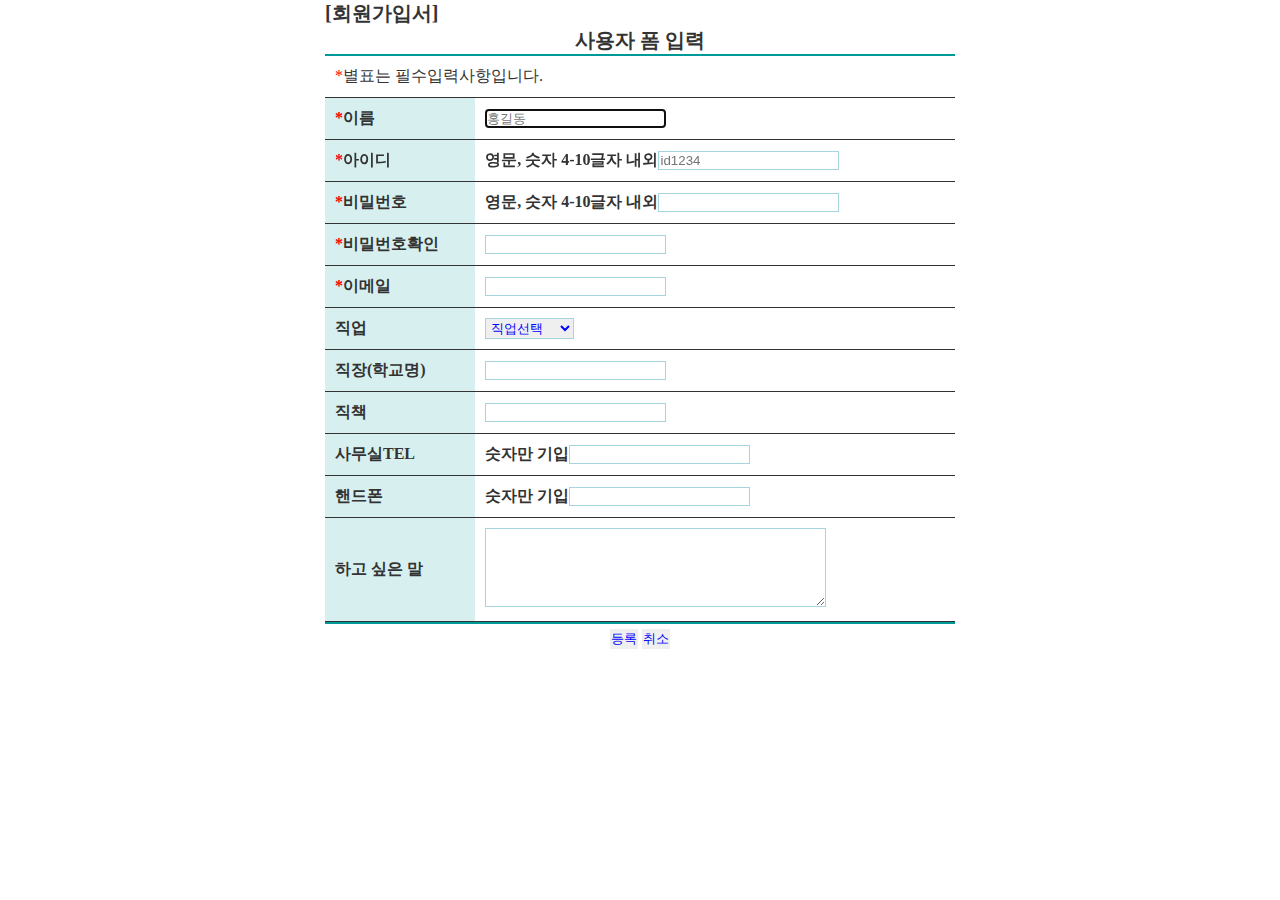
==== join.html @ 1524ce61 "Add files via upload" ====
<!DOCTYPE html>
<html>
<head>
<meta charset="UTF-8">
<title>회원가입 웹페이지</title>
<style type="text/css">
 *{margin:0px;padding:0px}
 body{font-family:"돋움";color:#333}
 legend, caption{font-size:15pt;font-weight:bold}
 #formcon {width:630px;margin:0 auto}
 #formcon h3{padding:0 0 10px 0;font-weight:bold}
 #formcon p{padding:0 0 20px 0}
 fieldset{border:none}
 #formcon table{width:100%;border-top:2px solid #009999;
 border-bottom:2px solid #009999;border-spacing:0}
 #formcon td{border-bottom:1px solid #333;padding:10px 0 10px 10px}
 #formcon th{border-bottom:1px solid #333;padding:10px 0 10px 10px;background:#d7f0ef;text-align:left}
 .red{color:red}
 #formcon input, textarea, select{border:1px solid #a6d5dd;color:#0000ff;padding:1px}
 #formcon .input_btn{text-align:center}
 #formcon .input_btn input{border:0;vertical-align:middle;margin-top:5px}
  </style>
</head>
<body>
<form name="customer_form" method="post" action="join_view.jsp">
<div id="formcon">
<fieldset>
<legend>[회원가입서]</legend>
<table>
	<caption>사용자 폼 입력</caption>
	<tr>
		<td colspan="2"><span class="red">*</span>별표는 필수입력사항입니다.</td>
	</tr>
	<tr>
		<th><span class="red">*</span>이름</th>
		<td><input type="text" name="name" size="20" maxlength="10" placeholder="홍길동" required autofocus></td>
	</tr>
	<tr>
		<th><span class="red">*</span>아이디</th>
		<td><strong>영문, 숫자 4-10글자 내외</strong><input type="text" name="id" size="20" maxlength="10" placeholder="id1234" required></td>
	</tr>
	<tr>
		<th><span class="red">*</span>비밀번호</th>
		<td><strong>영문, 숫자 4-10글자 내외</strong><input type="password" name="pw" size="20" maxlength="10" required></td>
	</tr>
	<tr>
		<th><span class="red">*</span>비밀번호확인</th>
		<td><input type="password" name="pw2" size="20" maxlength="10" required></td>
	</tr>
	<tr>
		<th><span class="red">*</span>이메일</th>
		<td><input type="text" name="email" size="20" maxlength="50" required></td>
	</tr>
	<tr>
		<th>직업</th>
		<td>
		<select name="job">
			<option title="직업선택">직업선택</option>
			<option title="웹디자이너">웹디자이너</option>
			<option title="상담사">상담사</option>
			<option title="개발자">개발자</option>
			<option title="학생">학생</option>
		</select>
		</td>
	</tr>
	<tr>
		<th>직장(학교명)</th>
		<td><input type="text" name="work" size="20" maxlength="10"></td>
	</tr>
	<tr>
		<th>직책</th>
		<td><input type="text" name="inChargeOf" size="20" maxlength="10"></td>
	</tr>
	<tr>
		<th>사무실TEL</th>
		<td><strong>숫자만 기입</strong><input type="text" name="tel" size="20" maxlength="10"></td>
	</tr>
	<tr>
		<th>핸드폰</th>
		<td><strong>숫자만 기입</strong><input type="text" name="cell" size="20" maxlength="10"></td>
	</tr>
	<tr>
		<th>하고 싶은 말</th>
		<td><textarea name="msg" rows="5" cols="40"></textarea></td>
	</tr>
</table>
<p class="input_btn">
<input type="submit" value="등록">
<input type="reset" value="취소">
</p>
</fieldset>
</div>
</form>
</body>
</html>
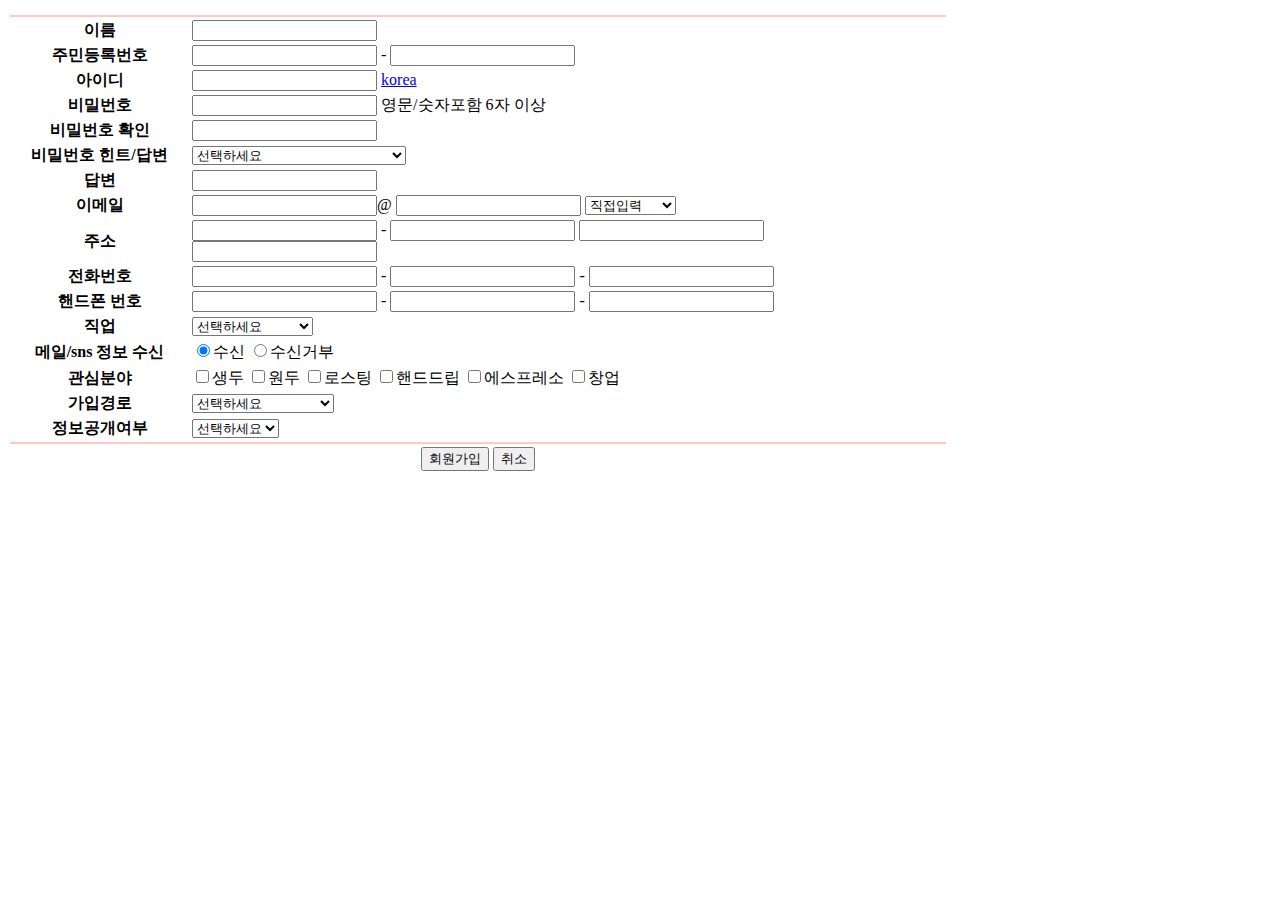
==== commit f2999fe2: "Add files via upload" ====
--- a/join.html
+++ b/join.html
@@ -2,94 +2,149 @@
 <html>
 <head>
 <meta charset="UTF-8">
-<title>회원가입 웹페이지</title>
-<style type="text/css">
- *{margin:0px;padding:0px}
- body{font-family:"돋움";color:#333}
- legend, caption{font-size:15pt;font-weight:bold}
- #formcon {width:630px;margin:0 auto}
- #formcon h3{padding:0 0 10px 0;font-weight:bold}
- #formcon p{padding:0 0 20px 0}
- fieldset{border:none}
- #formcon table{width:100%;border-top:2px solid #009999;
- border-bottom:2px solid #009999;border-spacing:0}
- #formcon td{border-bottom:1px solid #333;padding:10px 0 10px 10px}
- #formcon th{border-bottom:1px solid #333;padding:10px 0 10px 10px;background:#d7f0ef;text-align:left}
- .red{color:red}
- #formcon input, textarea, select{border:1px solid #a6d5dd;color:#0000ff;padding:1px}
- #formcon .input_btn{text-align:center}
- #formcon .input_btn input{border:0;vertical-align:middle;margin-top:5px}
-  </style>
+<title>회원가입</title>
 </head>
 <body>
-<form name="customer_form" method="post" action="join_view.jsp">
-<div id="formcon">
-<fieldset>
-<legend>[회원가입서]</legend>
-<table>
-	<caption>사용자 폼 입력</caption>
-	<tr>
-		<td colspan="2"><span class="red">*</span>별표는 필수입력사항입니다.</td>
-	</tr>
-	<tr>
-		<th><span class="red">*</span>이름</th>
-		<td><input type="text" name="name" size="20" maxlength="10" placeholder="홍길동" required autofocus></td>
-	</tr>
-	<tr>
-		<th><span class="red">*</span>아이디</th>
-		<td><strong>영문, 숫자 4-10글자 내외</strong><input type="text" name="id" size="20" maxlength="10" placeholder="id1234" required></td>
-	</tr>
-	<tr>
-		<th><span class="red">*</span>비밀번호</th>
-		<td><strong>영문, 숫자 4-10글자 내외</strong><input type="password" name="pw" size="20" maxlength="10" required></td>
-	</tr>
-	<tr>
-		<th><span class="red">*</span>비밀번호확인</th>
-		<td><input type="password" name="pw2" size="20" maxlength="10" required></td>
-	</tr>
-	<tr>
-		<th><span class="red">*</span>이메일</th>
-		<td><input type="text" name="email" size="20" maxlength="50" required></td>
-	</tr>
-	<tr>
-		<th>직업</th>
-		<td>
-		<select name="job">
-			<option title="직업선택">직업선택</option>
-			<option title="웹디자이너">웹디자이너</option>
-			<option title="상담사">상담사</option>
-			<option title="개발자">개발자</option>
-			<option title="학생">학생</option>
-		</select>
-		</td>
-	</tr>
-	<tr>
-		<th>직장(학교명)</th>
-		<td><input type="text" name="work" size="20" maxlength="10"></td>
-	</tr>
-	<tr>
-		<th>직책</th>
-		<td><input type="text" name="inChargeOf" size="20" maxlength="10"></td>
-	</tr>
-	<tr>
-		<th>사무실TEL</th>
-		<td><strong>숫자만 기입</strong><input type="text" name="tel" size="20" maxlength="10"></td>
-	</tr>
-	<tr>
-		<th>핸드폰</th>
-		<td><strong>숫자만 기입</strong><input type="text" name="cell" size="20" maxlength="10"></td>
-	</tr>
-	<tr>
-		<th>하고 싶은 말</th>
-		<td><textarea name="msg" rows="5" cols="40"></textarea></td>
-	</tr>
-</table>
-<p class="input_btn">
-<input type="submit" value="등록">
-<input type="reset" value="취소">
-</p>
-</fieldset>
-</div>
+<form action="signup_form_view3.jsp" method="post" name="form">
+	<table width="940" style="padding: 5px 0 5px 0;">
+		<tr height="2" bgcolor="#FFC8C3">
+			<td colspan="2"></td>
+		</tr>
+		<tr>
+			<th>이름</th>
+			<td><input type="text" name="mbname"></td>
+		</tr>
+		<tr>
+			<th>주민등록번호</th>
+			<td><input type="text" name="jumin_1"> - <input
+				type="password" name="jumin_2"></td>
+		</tr>
+		<tr>
+			<th>아이디</th>
+			<td><input type="text" name="cursor:pointer"> <a
+				href='#' style='cursor: help'> korea</a></td>
+		</tr>
+		<tr>
+			<th>비밀번호</th>
+			<td><input type="password" name="mbpw"> 영문/숫자포함 6자 이상</td>
+		</tr>
+		<tr>
+			<th>비밀번호 확인</th>
+			<td><input type="password" name="mbpw_re"></td>
+		</tr>
+		<tr>
+			<th>비밀번호 힌트/답변</th>
+			<td><select name='pwhint' size='1' class='select'>
+				<option value=''>선택하세요</option>
+				<option value='졸업한 초등학교 이름은?'>졸업한 초등학교 이름은?</option>
+				<option value='제일 친한 친구의 핸드폰 번호는?'>제일 친한 친구의 핸드폰 번호는?</option>
+				<option value='아버지 성함은?'>아버지 성함은?</option>
+				<option value='어머니 성함은?'>어머니 성함은?</option>
+				<option value='어릴적내별명은?'>어릴 적 내 별명은?</option>
+				<option value='가장 아끼는 물건은?'>가장 아끼는 물건은?</option>
+				<option value='좋아하는 동물은?'>좋아하는 동물은?</option>
+				<option value='좋아하는 색깔은?'>좋아하는 색깔은?</option>
+				<option value='좋아하는 음식은?'>좋아하는 음식은?</option>
+			</select>
+		</tr>
+		<tr>
+			<th>답변</th>
+			<td><input type='text' name='pwhintans'></td>
+		</tr>
+		<tr>
+			<th>이메일</th>
+			<td><input type='text' name="email">@ <input
+				type='text' name="email_dns"> <select name="emailaddr">
+				<option value="">직접입력</option>
+				<option value="daum.net">daum.net</option>
+				<option value="empal.com">empal.com</option>
+				<option value="gmail.com">gmail.com</option>
+				<option value="hanmail.net">hanmail.net</option>
+				<option value="msn.com">msn.com</option>
+				<option value="naver.com">naver.com</option>
+				<option value="nate.com">nate.com</option>
+			</select></td>
+		</tr>
+		<tr>
+			<th>주소</th>
+			<td><input type="text" name="zip_h_1"> - <input
+				type="text" name="zip_h_2"> <input type="text"
+				name="addr_h1"><br> <input type="text" name="addr_h2">
+			</td>
+		</tr>
+		<tr>
+			<th>전화번호</th>
+			<td><input type="text" name="cel1"> - <input
+				type="text" name="cel2_1" title="전화번호"> - <input
+				type="text" name="cel2_2"></td>
+		</tr>
+		<tr>
+			<th>핸드폰 번호</th>
+			<td><input type="text" name="tel_h1"> - <input
+				type="text" name="tel_h2_1"> - <input type="text"
+				name="tel_h2_2"></td>
+		</tr>
+		<tr>
+			<th>직업</th>
+			<td><select name='job' size='1'>
+				<option value=''>선택하세요</option>
+				<option value='학생'>학생</option>
+				<option value='컴퓨터/인터넷'>컴퓨터/인터넷</option>
+				<option value='언론'>언론</option>
+				<option value='공무원'>공무원</option>
+				<option value='군인'>군인</option>
+				<option value='서비스업'>서비스업</option>
+				<option value='교육'>교육</option>
+				<option value='금융/증권/보험업'>금융/증권/보험업</option>
+				<option value='유통업'>유통업</option>
+				<option value='예술'>예술</option>
+				<option value='의료'>의료</option>
+			</select></td>
+		</tr>
+		<tr>
+			<th>메일/sns 정보 수신</th>
+			<td class="s"><input type="radio" name="chk_mail" value="Y" checked>수신
+				<input type="radio" name="chk_mail" value="N">수신거부</td>
+		</tr>
+		<tr>
+			<th>관심분야</th>
+			<td><input type='checkbox' name='interest' value='17'>생두 
+			<input type='checkbox' name='interest' value='18'>원두 
+			<input type='checkbox' name='interest' value='19'>로스팅 
+			<input type='checkbox' name='interest' value='20'>핸드드립 
+			<input type='checkbox' name='interest' value='21'>에스프레소 
+			<input type='checkbox' name='interest' value='22'>창업</td>
+		</tr>
+		<tr>
+			<th>가입경로</th>
+			<td><select name='location' size='1'>
+				<option value=''>선택하세요</option>
+				<option value='네이버검색'>네이버검색</option>
+				<option value='다음검색'>다음검색</option>
+				<option value='기타검색엔진'>기타검색엔진</option>
+				<option value='카페or동호회를 통해'>카페or동호회를 통해</option>
+				<option value='지인의소개'>지인의소개</option>
+				<option value='기타'>기타</option>
+			</select></td>
+		</tr>
+		<tr>
+			<th>정보공개여부</th>
+			<td><select name='chk_open' size='0'>
+				<option value=''>선택하세요</option>
+				<option value='모두공개'>모두공개</option>
+				<option value='비공개'>비공개</option>
+				<option value='이름공개'>이름공개</option>
+				</select></td>
+		</tr>
+		<tr height="2" bgcolor="#FFC8C3">
+			<td colspan="2"></td>
+		</tr>
+		<tr>
+			<td colspan="2" align="center">
+			<input type="submit" value="회원가입">
+			<input type="reset" value="취소"></td>
+		</tr>
+	</table>
 </form>
 </body>
 </html>